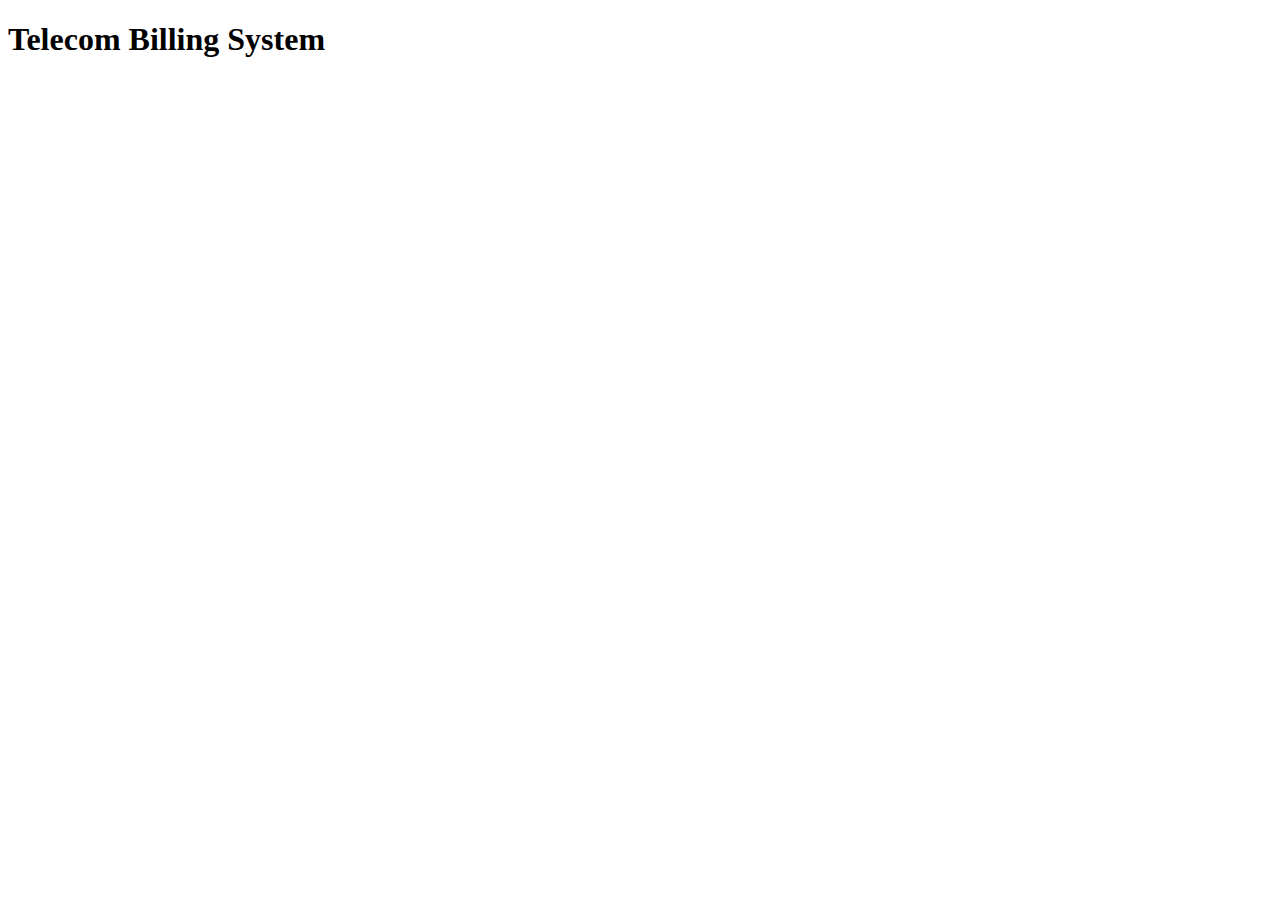
==== index.html @ 59ab956f "Initial Commit" ====
<!DOCTYPE html>
<html lang="en">
<head>
    <meta charset="UTF-8">
    <meta name="viewport" content="width=device-width, initial-scale=1.0">
    <title>Dashboard</title>
</head>
<body>
    <h1>Telecom Billing System</h1>
</body>
</html>
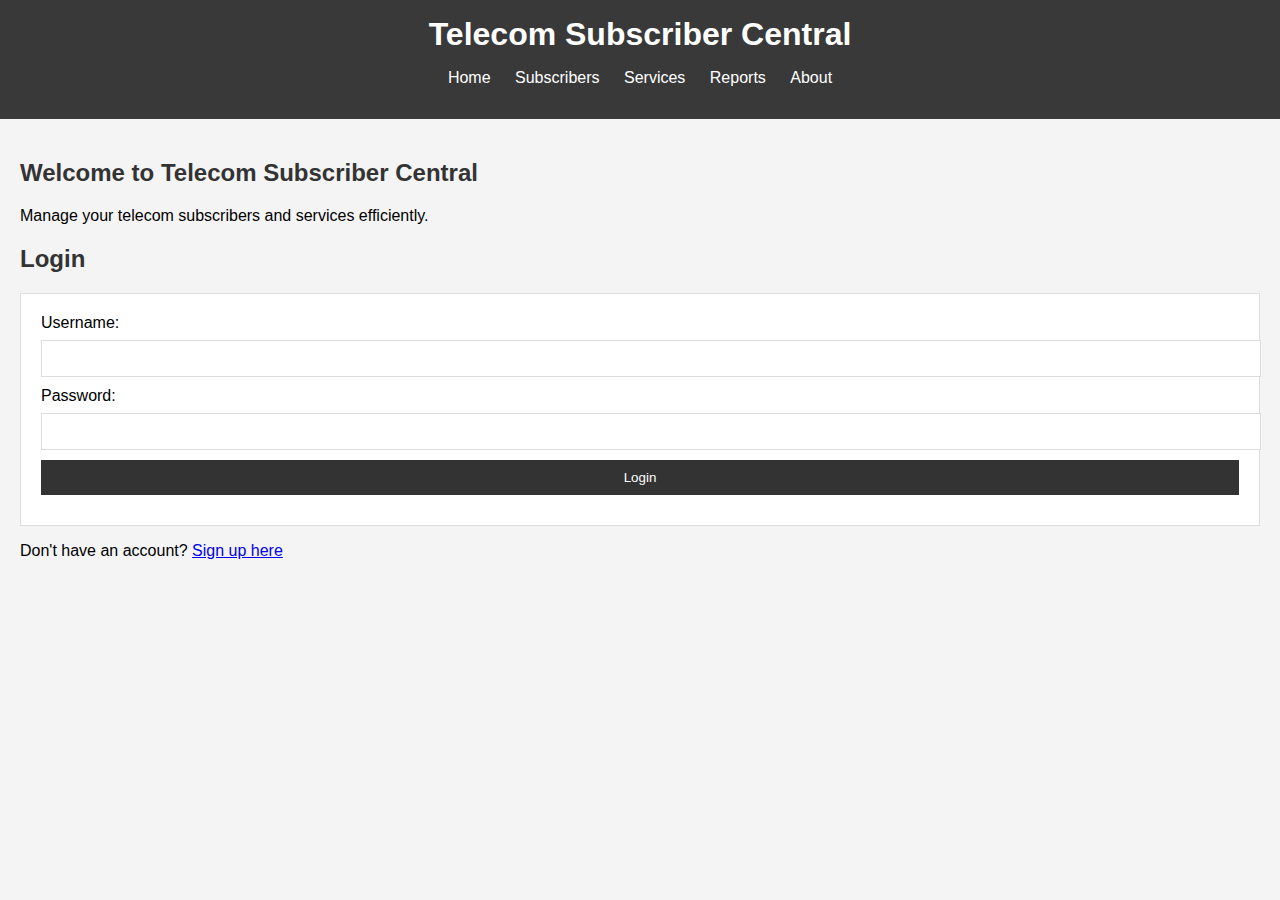
==== commit f1347d39: "Add files via upload" ====
--- a/index.html
+++ b/index.html
@@ -1,11 +1,45 @@
-<!DOCTYPE html>
-<html lang="en">
-<head>
-    <meta charset="UTF-8">
-    <meta name="viewport" content="width=device-width, initial-scale=1.0">
-    <title>Dashboard</title>
-</head>
-<body>
-    <h1>Telecom Billing System</h1>
-</body>
+<!DOCTYPE html>
+<html lang="en">
+<head>
+    <meta charset="UTF-8">
+    <meta name="viewport" content="width=device-width, initial-scale=1.0">
+    <title>Telecom Subscriber Central</title>
+    <link rel="stylesheet" href="styles.css">
+</head>
+<body>
+    <header>
+        <h1>Telecom Subscriber Central</h1>
+        <nav>
+            <ul>
+                <li><a href="index.html">Home</a></li>
+                <li><a href="subscribers.html">Subscribers</a></li>
+                <li><a href="services.html">Services</a></li>
+                <li><a href="reports.html">Reports</a></li>
+                <li><a href="about.html">About</a></li>
+            </ul>
+        </nav>
+    </header>
+    <main>
+        <section>
+            <h2>Welcome to Telecom Subscriber Central</h2>
+            <p>Manage your telecom subscribers and services efficiently.</p>
+
+            
+            
+            <h2>Login</h2>
+            <form action="login.php" method="post">
+                <label for="username">Username:</label>
+                <input type="text" id="username" name="username" required>
+                <label for="password">Password:</label>
+                <input type="password" id="password" name="password" required>
+                <input type="submit" value="Login">
+            </form>
+            
+
+        </section>
+        <p>Don't have an account? <a href="signup.html">Sign up here</a></p>
+    </main>
+    
+    <script src="script.js"></script>
+</body>
 </html>--- a/styles.css
+++ b/styles.css
@@ -0,0 +1,117 @@
+body {
+    font-family: Arial, sans-serif;
+    margin: 0;
+    padding: 0;
+    background-color: #f4f4f4;
+}
+
+header {
+    background: #393939;
+    color: #fff;
+    padding: 1rem 0;
+    text-align: center;
+}
+
+header h1 {
+    margin: 0;
+}
+
+nav ul {
+    list-style: none;
+    padding: 0;
+}
+
+nav ul li {
+    display: inline;
+    margin: 0 10px;
+}
+
+nav ul li a {
+    color: #fff;
+    text-decoration: none;
+}
+
+main {
+    padding: 20px;
+}
+
+h2 {
+    color: #333;
+}
+
+form {
+    background: #fff;
+    padding: 20px;
+    border: 1px solid #ddd;
+    margin-top: 20px;
+}
+
+form label {
+    display: block;
+    margin-bottom: 8px;
+}
+
+form input[type="text"],
+form input[type="password"],
+form input[type="email"],
+form input[type="submit"] {
+    width: 100%;
+    padding: 10px;
+    margin-bottom: 10px;
+    border: 1px solid #ddd;
+}
+
+form input[type="submit"] {
+    background: #333;
+    color: #fff;
+    border: none;
+    cursor: pointer;
+}
+
+form input[type="submit"]:hover {
+    background: #555;
+}
+
+table {
+    width: 100%;
+    border-collapse: collapse;
+    margin-top: 20px;
+}
+
+table, th, td {
+    border: 1px solid #ddd;
+}
+
+th, td {
+    padding: 10px;
+    text-align: left;
+}
+
+footer {
+    background: #333;
+    color: #fff;
+    text-align: center;
+    padding: 10px 0;
+    position: fixed;
+    width: 100%;
+    bottom: 0;
+}
+
+button {
+    padding: 10px;
+    background: #333;
+    color: #fff;
+    border: none;
+    cursor: pointer;
+}
+
+button:hover {
+    background: #555;
+}
+
+#searchInput {
+    width: 100%;
+    padding: 10px;
+    margin-bottom: 20px;
+    border: 1px solid #ddd;
+}